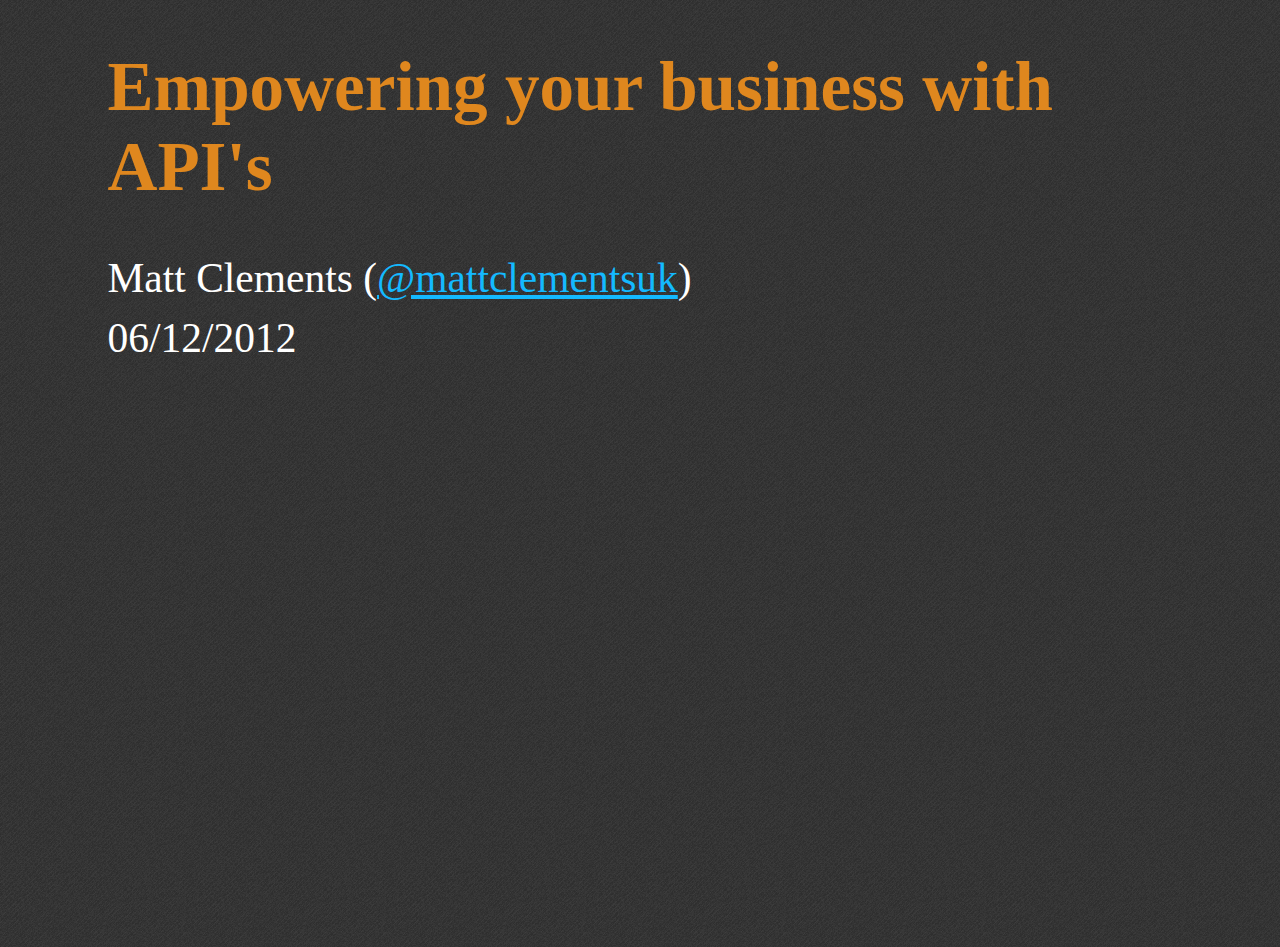
==== empowering_with_apis/index.html @ 9df85a3b "Initial Commit" ====
<!DOCTYPE html>
<html lang="en">
<head>
<meta charset="utf-8">
<title>Empowering your business with API's</title>
<link rel="stylesheet" href="css/slide.css" type="text/css" media="all">
<script src='asset/js/jquery.js'></script>
<script src='asset/js/slide.js'></script>
<script src='js/custom.js'></script>
</head>
<body>
<div class='wrapper'>

<div class='page top'><div>
    <h1>Empowering your business with API's</h1>
    <p class='author'>Matt Clements (<a href='http://twitter.com/mattclementsuk'>@mattclementsuk</a>)</p>
    <p class='date'>06/12/2012</p>
</div></div>

<div class="page plain"><div>
  <p class="center">このスライドに興味をもったらこちらもどうぞ！<br>（2012/11/24 追記）</p>
  <div class="center"><a href="http://www.amazon.co.jp/dp/4774153761"><img src="img/jsippo.png"><br>ノンプログラマのためのJavaScriptはじめの一歩</a></div>
</div></div>

<div class='page plain'><div>
    <h2>今日の内容</h2>
    <ul>
        <li>JavaScriptを勉強し始めくらいの人を対象にしたJavaScript入門講座的なもの</li>
        <li>文法とかは調べればわかるのでふれません</li>
        <li>一人で勉強してもわからなそうな概念などを重点的に説明します</li>
        <li>ライブコーディングするのでJavaScriptってこんな感じて作るんだなーというのがわかってもらえればと</li>
    </ul>
</div></div>

<div class='page plain'><div>
    <h2>アジェンダ</h2>
    <ul>
        <li>JavaScriptを勉強する前に</li>
        <li>JavaScriptの基礎知識</li>
        <li>ライブコーディング part1</li>
        <li>jQueryの基礎知識</li>
        <li>ライブコーディング part2</li>
    </ul>
</div></div>

<div class='page spread'><div>
    <h2>JavaScriptを<br>勉強する前に</h2>
</div></div>

<div class='page plain'><div>
    <h2>JavaScriptの必要性</h2>
    <ul>
        <li>サーバーサイドは同じことをするのに自分が好きな言語を選択できる</li>
        <li>クライアントサイドはJavaScript一択</li>
        <li>覚えてないとウェブアプリ書けない</li>
        <li>個人サービスとかでウェブサービスつくるときとかはほぼ必須</li>
    </ul>
</div></div>

<div class='page plain'><div>
    <h2>JavaScriptを覚えるメリット</h2>
    <ul>
        <li>ブラウザ上で動くアプリ（このスライドのツールとか）をちゃちゃっと書けるようになる</li>
        <li>マークアップに色々お役立ち（もはや最近はMEには必須な感じも）</li>
        <li>Bookmarkletとかブラウザのプラグインを書けるようになるので日常が便利になる</li>
        <li>最近はiPhoneアプリとかAndroidアプリもJavaScriptで書ける</li>
        <li>サーバーサイドJavaScriptも最近結構きてるので将来的にはJavaScriptだけ書ければOKという可能性も</li>
    </ul>
</div></div>

<div class='page plain'><div>
    <h2>JavaScriptは勉強しやすい</h2>
    <ul>
        <li>ブラウザとテキストエディタだけあればプログラムが動く</li>
        <li>コンパイルとかコマンドラインとか一切必要なし</li>
        <li>情報が豊富（だたしゴミ情報も多い）</li>
    </ul>
</div></div>

<div class='page plain'><div>
    <h2>勉強方法</h2>
    <ul>
        <li>コードを書く</li>
        <li>コードを読む</li>
        <li>本を読む</li>
    </ul>
    <p>とにかく書くべし。本は最初に読んでもあんまりわからないと思うのである程度わかってきてから読むのがいいと思う</p>
</div></div>

<div class='page plain'><div>
    <h2>オススメの勉強方法</h2>
    <ul>
        <li>JavaScriptは勉強したいけど特に書きたいもの思い浮かばない人は<strong>車輪の再発明</strong>がおすすめ</li>
        <li>既存のライブラリを自分で再実装してみる</li>
        <li>コードをみないで書いてみて後で答え合わせでコードを見る</li>
        <li>コードを書く、コードを読むを合わせて実施できる</li>
        <li>自分が普段使ってるライブラリ（例えばロールオーバーとか）を再発明すると、自分好みにカスタマイズできるようになるので無駄にならない</li>
    </ul>
</div></div>

<div class='page plain'><div>
    <h2>オススメの勉強方法2（ただの宣伝）</h2>
    <ul>
        <li>来月くらいからgihyo.jpとjsdo.itのコラボ連載が始まります</li>
        <li>マークアップエンジニアあたりを対象に書く予定</li>
        <li>こうご期待</li>
    </ul>
</div></div>

<div class='page plain'><div>
    <h2>調べ方</h2>
    <ul>
        <li>ググると古い情報が多い</li>
        <li>リファレンス的なものは<a href='https://developer.mozilla.org/ja/JavaScript'>Mozilla Developer Center(MDC)</a>がおすすめ</li></li>
        <li>ECMAの仕様的なものは<a href='http://www2u.biglobe.ne.jp/~oz-07ams/prog/ecma262r3/'>仕様書の和訳</a>を見るとよい</li>
    </ul>
</div></div>

<div class='page plain'><div>
    <h2>デバッグ方法</h2>
    <ul>
        <li>alert</li>
        <li>console.log</li>
        <li>Firebug的なものを使う</li>
        <li>最近はChromeのDeveloper Toolもかなりよい</li>
        <li>ひたすらブラウザをリロード</li>
    </ul>
</div></div>

<div class='page spread'><div>
    <h2>JavaScriptの<br>基礎知識</h2>
</div></div>

<div class='page plain'><div>
    <h2>これだけは抑えておきたい概念</h2>
    <ul>
        <li>DOM</li>
        <li>イベント</li>
        <li>スコープ</li>
    </ul>
</div></div>

<div class='page spread'><div>
    <h2>DOM</h2>
</div></div>

<div class='page plain'><div>
    <h2>DOMとは</h2>
    <ul>
        <li>Document Object Model</li>
        <li>HTMLやXMLを操作するためのAPI</li>
        <li>HTML文章自体を指してDOMということもあり、意味が広義なのでわかりづらい</li>
    </ul>
</div></div>

<div class='page plain'><div>
    <h2>DOMの例</h2>
    <pre><code>&lt;p id='foo'&gt;hoge&lt;/p&gt;
&lt;p id='bar'&gt;hoge&lt;/p&gt;</code></pre>
    <pre><code>document.getElementsByTagName('p');
//=> すべてのp要素を取得

document.getElementById('foo');
//=> idがfooの要素を取得</code></pre>
</div></div>

<div class='page plain'><div>
    <h2>DOMとscript</h2>
    <p>DOM構築前にはそのDOMは取得できない</p>
<pre><code>&lt;script&gt;
document.getElementById('foo'); // <em>NG</em>
&lt;/script&gt;
<em>&lt;p id='foo'&gt;foo&lt;/p&gt;</em></code></pre>
</div></div>

<div class='page plain'><div>
    <h2>DOMとscript</h2>
    <p>これだとOK</p>
<pre><code><em>&lt;p id='foo'&gt;foo&lt;/p&gt;</em>
&lt;script&gt;
document.getElementById('foo'); // <em>OK</em>
&lt;/script&gt;</code></pre>
</div></div>

<div class='page plain'><div>
    <h2>DOMContentLoaded</h2>
    <p>DOMが構築し終わったあとに発生するイベントを使う</p>
    <pre><code>document.addEventListener('<em>DOMContentLoaded</em>', function() { 
    // ここにメインの処理
}, false);</code></pre>
    <p>ただしIEでこのイベントがないのでwindowのonloadイベントを使うのが簡単（画像などの読み込みをまつので発火が遅いのが欠点）</p>
</div></div>

<div class='page plain'><div>
    <h2>windowとかdocumentとか何なの</h2>
    <ul>
        <li>windowはブラウザのwindowそのもの</li>
        <li>documentはHTML文書</li>
        <li>windowの中のdocumentなので window.document と書くのが正しい</li>
        <li>ただしwindowは省略可なので単にdocumentと書いてもいい</li>
        <li>URLなどの情報が入ったlocationや、履歴を管理するhistoryなどもすべてwindowに属する</li>
        <li>windowはJavaScriptの一番上の起点にあるオブジェクト</li>
    </ul>
</div></div>

<div class='page plain'><div>
    <h2>windowの図</h2>
    <p class='center'><img src='./img/window.png' alt='window'></p>
</div></div>

<div class='page plain'><div>
    <h2>windowの例</h2>
    <pre><code>window.alert('foo');</code></pre>
    <p>このウィンドウにアラートを出せという意味</p>
    <pre><code>alert('foo');</code></pre>
    <p>windowは省略してもOK</p>
</div></div>

<div class='page plain'><div>
    <h2>windowの例</h2>
    <pre><code>window.document.getElementById('foo');</code></pre>
    <p>ウィンドウのドキュメント（HTML）の中にあるfooというidの要素をとってこいということ</p>
</div></div>

<div class='page plain'><div>
    <h2>windowの例</h2>
    <p>jQueryも例外ではない。windowを省略しなければこうなる。</p>
    <pre><code>window.$('#foo')</code></pre>
</div></div>

<div class='page spread'><div>
    <h2>イベント</h2>
</div></div>

<div class='page plain'><div>
    <h2>イベントとは</h2>
    <ul>
        <li>何かが起きたときに何かする</li>
        <li>クリックされたらalertする</li>
        <li>JavaScriptとイベントはとても密接に関係している</li>
        <li>クリックやキー入力、ウィンドウのリサイズなど様々なイベントが定義されている</li>
    </ul>
</div></div>

<div class='page plain'><div>
    <h2>イベントの例</h2>
    <p id='btn1' class='btn'>#btn1</p>
    <pre><code>function click_handler() {
    alert('clicked!')
}
var btn1 = document.getElementById('btn1');
<em>btn1.addEventListener('click', click_handler, false);</em></code></pre>
    <script>
        (function() {
            function click_handler(e) {
                e.stopPropagation();
                alert('clicked!')
            }
            var btn1 = document.getElementById('btn1');
            btn1.addEventListener('click', click_handler, false);
        })();
    </script>
</div></div>

<div class='page plain'><div>
    <h2>イベントの例</h2>
    <p>無名関数という名前のない関数を使えるので以下のように書くことも可能</p>
    <pre><code>var btn1 = document.getElementById('btn1');
btn1.addEventListener('click', <em>function() {
    alert('clicked!');
}</em>, false);</code></pre>
</div></div>

<div class='page plain'><div>
    <h2>イベントの例</h2>
    <p>もしくはonclick属性に書いてもいい</p>
    <pre><code>&lt;p <em>onclick='alert("clicked!")'</em>&gt;#btn1&lt;/p&gt;</code></pre>
</div></div>

<div class='page spread'><div>
    <h2>スコープ</h2>
</div></div>

<div class='page plain'><div>
    <h2>スコープとは</h2>
    <ul>
        <li>変数の有効範囲のこと</li>
        <li><strong>JavaScriptではfunctionでスコープをつくる</strong></li>
        <li>変数宣言時にvarつけるとそのスコープのローカル変数になる</li>
        <li>varをつけないとどこでつくった変数だろうと問答無用でグローバル変数になる</li>
    </ul>
</div></div>

<div class='page plain'><div>
    <h2>スコープとは</h2>
    <p>functionでスコープをつくるので、varをつけて宣言した変数にはfunctionの外からアクセスできない</p>
    <pre><code>function foo() {
    <em>var</em> x = 'hoge';
}
console.log(x); //=&gt; <em>undefined</em></code></pre>
</div></div>

<div class='page plain'><div>
    <h2>スコープとは</h2>
    <p>varをつけないとグローバル変数になるのでfunctionの外からでもアクセスできる</p>
    <pre><code>function foo() {
    x = 'hoge';
}
console.log(x); //=&gt; <em>hoge</em></code></pre>
</div></div>

<div class='page plain'><div>
    <h2>スコープチェイン</h2>
    <p>functionの外側で宣言された変数にはfunctionの中から参照できる。</p>
    <pre><code><em>var x = 'hoge';</em>
function foo() {
    <em>console.log(x);</em>
}
foo(); //=&gt; hoge</code></pre>
    <p>現在のスコープを探して変数が存在しなければ外側のスコープに探しにいく。これを<strong>スコープチェイン</strong>といいます</p>
</div></div>

<div class='page plain'><div>
    <h2>スコープチェイン</h2>
    <p>スコープチェインでたどるとき、関数実行時の変数の値が参照される</p>
    <pre><code><em>var x = 'hoge';</em>
function foo() {
    <em>console.log(x);</em>
}
<em>x = 'fuga';</em>
foo(); //=> fuga</code></pre>
</div></div>

<div class='page plain'><div>
    <h2>スコープとは</h2>
    <pre><code>(function() {
    ...
})();</code></pre>
    <p>こんなコード見たことないですか？</p>
    <p>単にスコープを作りたいときに使う。</p>
</div></div>

<div class='page plain'><div>
    <h2>(function() {})() の意味</h2>
    <p>例えば以下のように書くと、変数fooはグローバル変数になり、他のコードに影響を及ぼしたりしてよろしくない</p>
    <pre><code>&lt;script&gt;
var foo = 'hoge';
// なんか処理
&lt;/script&gt;</code></pre>
</div></div>

<div class='page plain'><div>
    <h2>(function() {})() の意味</h2>
    <p>こう書けば変数fooはこの外では参照されないので安全</p>
    <pre><code><em>(function() {</em>
    var foo = 'hoge';
    // なんか処理
<em>})();</em>
// ここではfooにアクセスできない</code></pre>
</div></div>

<div class='page plain'><div>
    <h2>クロージャ</h2>
    <p>fooはどこからもアクセスできなくなるはずだが、clickのコールバック関数の中でのみ参照される。これを<strong>クロージャ</strong>といいます</p>
    <pre><code>(function() {
    var foo = 'bar';
    hoge.addEventListener('click', <em>function() {
        alert(foo); //=> bar
    }</em>, false);
})();</code></pre>
</div></div>

<div class='page plain'><div>
    <h2>ライブコーディング</h2>
    <p>ロールオーバーのJavaScriptをライブコーディングします</p>
    <p><a href='./demo/index1.html'>できたもの</a></p>
</div></div>

<div class='page spread'><div>
    <h2>jQuery入門</h2>
</div></div>

<div class='page plain'><div>
    <h2>jQueryのいいところ</h2>
    <ul>
        <li>直感的にJavaScriptを書ける</li>
        <li>CSSセレクタ互換の記述で要素を取得できる</li>
        <li>拡張しやすい</li>
        <li>クロスブラウザを（あまり）考えなくていい</li>
        <li>アニメーションやAjaxなど実装が面倒だけどよく使うものが簡単に使える</li>
    </ul>
</div></div>

<div class='page plain'><div>
    <h2>jQueryのいいところ</h2>
    <p>特定のclass名の要素をとってくるだけで、クロスブラウザ対応してちゃんと書こうとすると数十行になる（面倒なのでコード書きません）</p>
    <p>jQueryを使うとこう。超簡単。</p>
    <pre><code>$('.foo');</code></pre>
</div></div>

<div class='page plain'><div>
    <h2>$ってなんぞ</h2>
    <ul>
        <li><strong>$がjQuery</strong>です</li>
        <li>jQueryを読み込むと$とjQueryというものだけ使えるようになります</li>
        <li>$ = jQueryなのでどっちを使っても同じです</li>
        <li>普通は短いので$を使います</li>
</div></div>

<div class='page plain'><div>
    <h2>jQueryで大事なこと</h2>
    <p><strong>HTMLの要素をとってきて、それに対して何か操作をする</strong></p>
    <p>これが超基本でほとんどすべて</p>
<pre><code>var p = $('p'); // すべてのp要素をとってきて
p.remove();     // 全部削除する</code></pre>
</div></div>

<div class='page plain'><div>
    <h2>jQueryの簡単な例 1</h2>
    <p>要素を取得する</p>
    <pre><code>$('#foo'); // idがfooな要素
$('.foo'); // classがfooな要素
$('div');  // div要素全部
$('ul li:nth-child(3)'); // CSS3なセレクタだって使えちゃう
$(':checked'); // checked属性がついている要素（独自セレクタ）</code></pre>
</div></div>

<div class='page plain'><div>
    <h2>jQueryの簡単な例 2</h2>
    <p>取得したものに対して操作する</p>
    <pre><code>var foo = $('.foo');
foo.hide();               // fooを非表示にする
foo.show();               // fooを表示する
foo.css('color', '#F00'); // fooにcssを適用する
foo.html('&lt;p&gt;xxx&lt;/p&gt;');   // fooの中のHTMLを書き換える
foo.remove();             // fooを削除する</code></pre>
</div></div>

<div class='page plain'><div>
    <h2>jQueryの簡単な例 3</h2>
    <p>つなげて書いてもOK（メソッドチェーン）</p>
    <pre><code>$('.foo').css('color', '#F00').html('hoge').show();</code></pre>
</div></div>

<div class='page plain'><div>
    <h2>jQueryの簡単な例 4</h2>
    <p>jQueryでイベントを設定する。直感的でわかりやすい。</p>
<pre><code>$('.foo').<em>click</em>(function() {
    alert('hoge');
});</code></pre>
</div></div>

<div class='page plain'><div>
    <h2>jQueryの簡単な例 5</h2>
    <div id='animateBox'>click!</div>
    <pre><code>$('.foo').<em>animate</em>({
    left: '1000px', // <em>leftの値を1000pxに</em>
    opacity: 0      // <em>opacityの値を0に</em>
}, 2000);           // <em>2000msかけて変化させる</em>
</code></pre>
<script>
$('#animateBox').click(function(e) {
    e.stopPropagation();
    $(this).animate({ left: 1000, opacity: 0 }, 2000);
});
</script>
</div></div>

<div class='page plain'><div>
    <h2>jQueryの簡単な例 6</h2>
    <p>新しい要素を作ってHTMLに追加</p>
    <pre><code>var div = $('&lt;div&gt;').html('hoge');
$('.foo').<em>append</em>(div); </code></pre>
</div></div>

<div class='page plain'><div>
    <h2>jQueryの簡単な例 7</h2>
    <p>jQueryで簡単にHTTP Request</p>
    <pre><code>$.ajax({
    type: 'GET',
    url: '/api/user',
    success: function() { ... },
    error: function() { ... }
});</code></pre>
</div></div>

<div class='page plain'><div>
    <h2>DOMContentLoaded的なもの</h2>
    <p>DOMContentLoaded的なものを以下の書き方で書ける。もちろんIEでもOK</p>
    <pre><code>$(function() {
    // ここにメインの処理
});</code></pre>
</div></div>

<div class='page plain'><div>
    <h2>ライブコーディング part2</h2>
    <p>さっき書いたロールオーバーをjQueryに書きかえます</p>
    <p><a href='./demo/index2.html'>できたもの</a></p>
</div></div>

<div class='page plain'><div>
    <h2>まとめ</h2>
    <ul>
        <li>JavaScriptを覚えると色々ハッピーになるかも</li>
        <li>車輪の再発明すると勉強になると思います</li>
        <li>jQueryを使えば簡単にJavaScriptが書けるので敷居が低くなってます</li>
    </ul>
</div></div>

<div class='page spread'><div>
    <h2>終わり</h2>
</div></div>

</body>
</html>
---- empowering_with_apis/css/slide.css ----
/* write your style */

.wrapper {
    font-size: 90%;
}

.page .btn {
    background: #CCC;
    font-size: 1.5em;
    padding: 0 2em;
    margin: 0 0.5em;
    color: #333;
    border-radius: 0.5em;
    display: inline-block;
    text-align: center;
}

.page .center {
    text-align: center;
}

#animateBox {
    width: 100px;
    height: 100px;
    line-height: 100px;
    font-size: 90%;
    text-align: center;
    background: #C00;
    position: relative;
    left: 0;
}


body {
    font-size: 2.4em;
    color: #FFF;
    margin: 0;
    padding: 1px 1em;
    overflow: hidden;
    background: url(../img/debut_dark.png) repeat top left #333;
}

.wrapper {
    height: 100%;
}

.page a {
    color: #14b9ff;
}

.page em {
    font-style: normal;
    font-weight: bold;
}

.page strong {
    font-weight: normal;
    color: #f5394a;
}

.page p {
    padding: 0 1em;
    margin: 1em 0;
}

.page pre {
    font-size: 1.3em;
    line-height: 1.4;
    color: #000;
    margin: 1em;
    padding: 0.5em;
    border: 2px solid #999;
    background: #EFEFEF;
}

.page pre em {
    color: #d35400;
    font-weight: normal;
}

.page p code,
.page li code {
    border: 2px solid #999;
    background: #EFEFEF;
    color: #000;
    display: inline-block;
    padding: 0.2em;
    margin: 0 0.2em;
}

.page li {
    margin: 0.5em 0;
}

.page ul {
    list-style: none;
}

.page ul li {
    padding-left: 1.3em;
    background: url('../img/arrow.png') no-repeat 0 0.43em;
    background-size: 0.75em 0.75em;
}

.page ol {
    padding-left: 2.5em;
}

.top {
    padding: 0 2em;
}

.top h1 {
    font-size: 2em;
    color: #df871e;
}

.top p {
    margin: 0.3em 0;
    padding: 0;
    font-size: 1.2em;
}

.plain h2 {
    border-bottom: 2px solid #df871e;
    padding: 0.6em 0.3em 0.2em;
    margin: 0 0 0.3em 0;
}

.spread {
    font-size: 2.5em;
    display: table;
    height: 100%;
    width: 100%;
}

.spread > div {
    display: table-cell;
    text-align: center;
    vertical-align: middle;
}

.spread h2 {
    font-size: 1.3em;
}
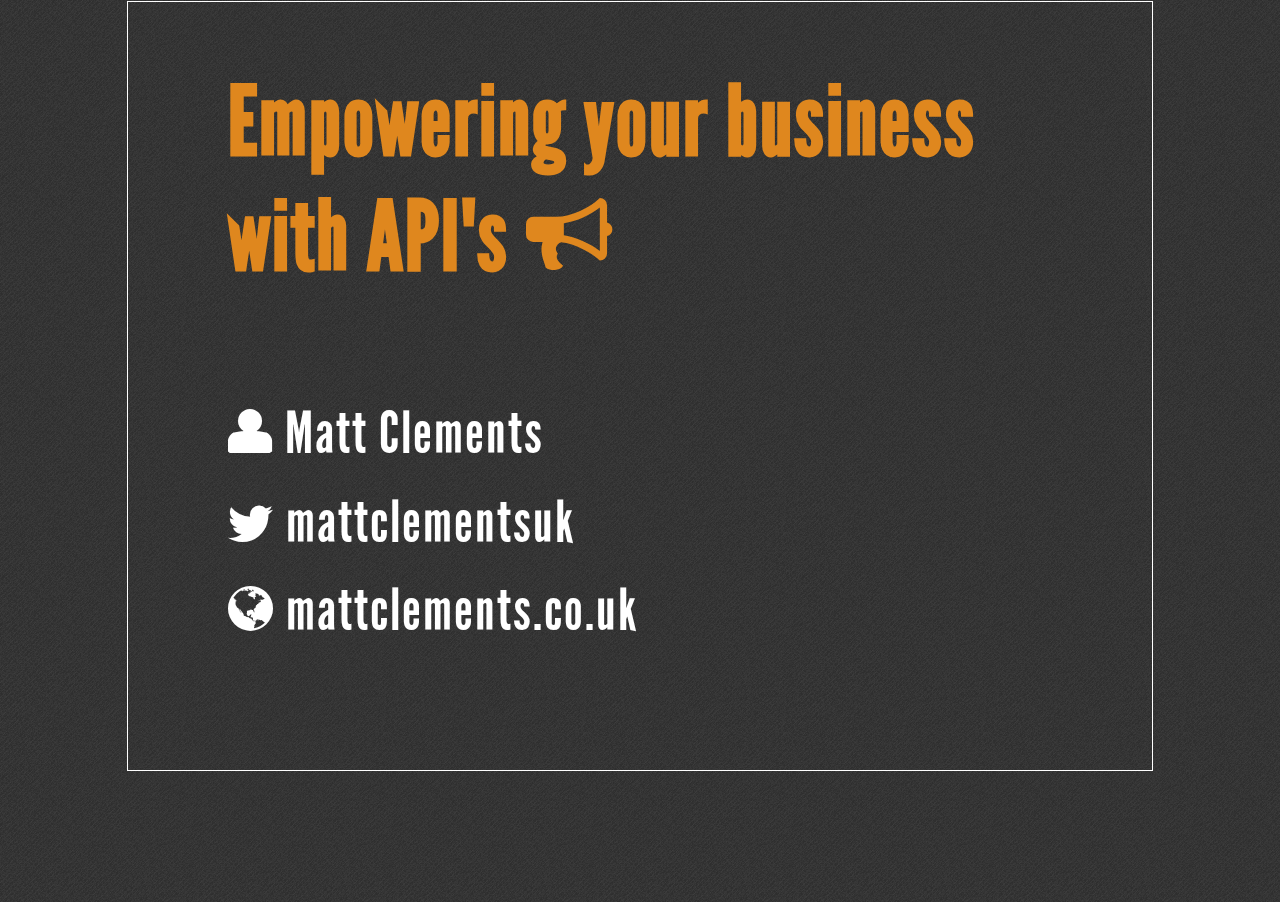
==== commit c172275e: "Changes" ====
--- a/empowering_with_apis/index.html
+++ b/empowering_with_apis/index.html
@@ -4,512 +4,93 @@
 <meta charset="utf-8">
 <title>Empowering your business with API's</title>
 <link rel="stylesheet" href="css/slide.css" type="text/css" media="all">
-<script src='asset/js/jquery.js'></script>
-<script src='asset/js/slide.js'></script>
+<script src='js/jquery.js'></script>
+<script src='js/slide.js'></script>
 <script src='js/custom.js'></script>
 </head>
 <body>
 <div class='wrapper'>
 
-<div class='page top'><div>
-    <h1>Empowering your business with API's</h1>
-    <p class='author'>Matt Clements (<a href='http://twitter.com/mattclementsuk'>@mattclementsuk</a>)</p>
-    <p class='date'>06/12/2012</p>
-</div></div>
+<div class='page top'>
+    <h1>Empowering your business with API's <i class="icon-bullhorn"></i></h1>
+    <p class='author'><i class="icon-user"></i> Matt Clements</p>
+	<p class='twitter'><a href='http://twitter.com/mattclementsuk'><i class="icon-twitter"></i> mattclementsuk</a></p>
+	<p class='webaddress'><a href="http://mattclements.co.uk/"><i class="icon-globe"></i> mattclements.co.uk</a></p>
+</div>
 
-<div class="page plain"><div>
-  <p class="center">このスライドに興味をもったらこちらもどうぞ！<br>（2012/11/24 追記）</p>
-  <div class="center"><a href="http://www.amazon.co.jp/dp/4774153761"><img src="img/jsippo.png"><br>ノンプログラマのためのJavaScriptはじめの一歩</a></div>
-</div></div>
+<div class='page plain'>
+    <h2>What is an API?</h2>
+    <ul>
+        <li>Application Programming Interface</li>
+        <li>Allow others access to use your data</li>
+    </ul>
+</div>
 
-<div class='page plain'><div>
-    <h2>今日の内容</h2>
-    <ul>
-        <li>JavaScriptを勉強し始めくらいの人を対象にしたJavaScript入門講座的なもの</li>
-        <li>文法とかは調べればわかるのでふれません</li>
-        <li>一人で勉強してもわからなそうな概念などを重点的に説明します</li>
-        <li>ライブコーディングするのでJavaScriptってこんな感じて作るんだなーというのがわかってもらえればと</li>
+<div class='page plain'>
+    <h2>Who uses/has an API?</h2>
+    <ul id="scrollinglist1">
+        <li>Twitter</li>
+        <li>Facebook</li>
+        <li>Flickr</li>
+        <li>Instragram</li>
+        <li>Google (x 1000) &amp; YouTube</li>
+		<li>EchoNest</li>
+		<li>Amazon &amp; Amazon Web Services</li>
+	</ul>
+	<ul id="scrollinglist2">
+		<li>Twillo</li>
+		<li>Met Office</li>
+		<li>Yahoo</li>
+		<li>Digg</li>
+		<li>Wikipedia</li>
+		<li>LinkedIn</li>
+		<li>PayPal</li>
+		<li>BBC</li>
+		<li>Spotify</li>
+		<li>Sound Cloud</li>
     </ul>
-</div></div>
+</div>
 
-<div class='page plain'><div>
-    <h2>アジェンダ</h2>
-    <ul>
-        <li>JavaScriptを勉強する前に</li>
-        <li>JavaScriptの基礎知識</li>
-        <li>ライブコーディング part1</li>
-        <li>jQueryの基礎知識</li>
-        <li>ライブコーディング part2</li>
-    </ul>
-</div></div>
+<div class='page plain'>
+    <h2>So, why would I use an API?</h2>
+    <i class="icon-question-sign large-icon"></i>
+	<!--
+    <li>API's can be among your most valuable asset
+		<ul>
+			<li>Provides an irreplaceable asset for others</li>
+			<li>Successful API's capture customers</li>
+		</ul>
+	</li>
+    <li>Increases Brand Awareness</li>
+	
+	http://socialmedia.biz/2011/02/22/4-reasons-why-your-brand-should-create-its-own-apis/
+	-->
+</div>
 
-<div class='page spread'><div>
-    <h2>JavaScriptを<br>勉強する前に</h2>
-</div></div>
+<div class='page plain'>
+    <h2>Increased Sales</h2>
+    <i class="icon-money large-icon"></i>
+</div>
 
-<div class='page plain'><div>
-    <h2>JavaScriptの必要性</h2>
-    <ul>
-        <li>サーバーサイドは同じことをするのに自分が好きな言語を選択できる</li>
-        <li>クライアントサイドはJavaScript一択</li>
-        <li>覚えてないとウェブアプリ書けない</li>
-        <li>個人サービスとかでウェブサービスつくるときとかはほぼ必須</li>
-    </ul>
-</div></div>
+<div class='page plain'>
+	<h2>Brand Awareness</h2>
+	<i class="icon-comments-alt large-icon"></i>
+</div>
 
-<div class='page plain'><div>
-    <h2>JavaScriptを覚えるメリット</h2>
-    <ul>
-        <li>ブラウザ上で動くアプリ（このスライドのツールとか）をちゃちゃっと書けるようになる</li>
-        <li>マークアップに色々お役立ち（もはや最近はMEには必須な感じも）</li>
-        <li>Bookmarkletとかブラウザのプラグインを書けるようになるので日常が便利になる</li>
-        <li>最近はiPhoneアプリとかAndroidアプリもJavaScriptで書ける</li>
-        <li>サーバーサイドJavaScriptも最近結構きてるので将来的にはJavaScriptだけ書ければOKという可能性も</li>
-    </ul>
-</div></div>
+<div class='page plain'>
+    <h2>Increased Innovation</h2>
+    <i class="icon-cogs large-icon"></i>
+</div>
 
-<div class='page plain'><div>
-    <h2>JavaScriptは勉強しやすい</h2>
-    <ul>
-        <li>ブラウザとテキストエディタだけあればプログラムが動く</li>
-        <li>コンパイルとかコマンドラインとか一切必要なし</li>
-        <li>情報が豊富（だたしゴミ情報も多い）</li>
-    </ul>
-</div></div>
+<div class='page plain'>
+    <h2>Partnerships</h2>
+    <i class="icon-briefcase large-icon"></i>
+</div>
 
-<div class='page plain'><div>
-    <h2>勉強方法</h2>
-    <ul>
-        <li>コードを書く</li>
-        <li>コードを読む</li>
-        <li>本を読む</li>
-    </ul>
-    <p>とにかく書くべし。本は最初に読んでもあんまりわからないと思うのである程度わかってきてから読むのがいいと思う</p>
-</div></div>
-
-<div class='page plain'><div>
-    <h2>オススメの勉強方法</h2>
-    <ul>
-        <li>JavaScriptは勉強したいけど特に書きたいもの思い浮かばない人は<strong>車輪の再発明</strong>がおすすめ</li>
-        <li>既存のライブラリを自分で再実装してみる</li>
-        <li>コードをみないで書いてみて後で答え合わせでコードを見る</li>
-        <li>コードを書く、コードを読むを合わせて実施できる</li>
-        <li>自分が普段使ってるライブラリ（例えばロールオーバーとか）を再発明すると、自分好みにカスタマイズできるようになるので無駄にならない</li>
-    </ul>
-</div></div>
-
-<div class='page plain'><div>
-    <h2>オススメの勉強方法2（ただの宣伝）</h2>
-    <ul>
-        <li>来月くらいからgihyo.jpとjsdo.itのコラボ連載が始まります</li>
-        <li>マークアップエンジニアあたりを対象に書く予定</li>
-        <li>こうご期待</li>
-    </ul>
-</div></div>
-
-<div class='page plain'><div>
-    <h2>調べ方</h2>
-    <ul>
-        <li>ググると古い情報が多い</li>
-        <li>リファレンス的なものは<a href='https://developer.mozilla.org/ja/JavaScript'>Mozilla Developer Center(MDC)</a>がおすすめ</li></li>
-        <li>ECMAの仕様的なものは<a href='http://www2u.biglobe.ne.jp/~oz-07ams/prog/ecma262r3/'>仕様書の和訳</a>を見るとよい</li>
-    </ul>
-</div></div>
-
-<div class='page plain'><div>
-    <h2>デバッグ方法</h2>
-    <ul>
-        <li>alert</li>
-        <li>console.log</li>
-        <li>Firebug的なものを使う</li>
-        <li>最近はChromeのDeveloper Toolもかなりよい</li>
-        <li>ひたすらブラウザをリロード</li>
-    </ul>
-</div></div>
-
-<div class='page spread'><div>
-    <h2>JavaScriptの<br>基礎知識</h2>
-</div></div>
-
-<div class='page plain'><div>
-    <h2>これだけは抑えておきたい概念</h2>
-    <ul>
-        <li>DOM</li>
-        <li>イベント</li>
-        <li>スコープ</li>
-    </ul>
-</div></div>
-
-<div class='page spread'><div>
-    <h2>DOM</h2>
-</div></div>
-
-<div class='page plain'><div>
-    <h2>DOMとは</h2>
-    <ul>
-        <li>Document Object Model</li>
-        <li>HTMLやXMLを操作するためのAPI</li>
-        <li>HTML文章自体を指してDOMということもあり、意味が広義なのでわかりづらい</li>
-    </ul>
-</div></div>
-
-<div class='page plain'><div>
-    <h2>DOMの例</h2>
-    <pre><code>&lt;p id='foo'&gt;hoge&lt;/p&gt;
-&lt;p id='bar'&gt;hoge&lt;/p&gt;</code></pre>
-    <pre><code>document.getElementsByTagName('p');
-//=> すべてのp要素を取得
-
-document.getElementById('foo');
-//=> idがfooの要素を取得</code></pre>
-</div></div>
-
-<div class='page plain'><div>
-    <h2>DOMとscript</h2>
-    <p>DOM構築前にはそのDOMは取得できない</p>
-<pre><code>&lt;script&gt;
-document.getElementById('foo'); // <em>NG</em>
-&lt;/script&gt;
-<em>&lt;p id='foo'&gt;foo&lt;/p&gt;</em></code></pre>
-</div></div>
-
-<div class='page plain'><div>
-    <h2>DOMとscript</h2>
-    <p>これだとOK</p>
-<pre><code><em>&lt;p id='foo'&gt;foo&lt;/p&gt;</em>
-&lt;script&gt;
-document.getElementById('foo'); // <em>OK</em>
-&lt;/script&gt;</code></pre>
-</div></div>
-
-<div class='page plain'><div>
-    <h2>DOMContentLoaded</h2>
-    <p>DOMが構築し終わったあとに発生するイベントを使う</p>
-    <pre><code>document.addEventListener('<em>DOMContentLoaded</em>', function() { 
-    // ここにメインの処理
-}, false);</code></pre>
-    <p>ただしIEでこのイベントがないのでwindowのonloadイベントを使うのが簡単（画像などの読み込みをまつので発火が遅いのが欠点）</p>
-</div></div>
-
-<div class='page plain'><div>
-    <h2>windowとかdocumentとか何なの</h2>
-    <ul>
-        <li>windowはブラウザのwindowそのもの</li>
-        <li>documentはHTML文書</li>
-        <li>windowの中のdocumentなので window.document と書くのが正しい</li>
-        <li>ただしwindowは省略可なので単にdocumentと書いてもいい</li>
-        <li>URLなどの情報が入ったlocationや、履歴を管理するhistoryなどもすべてwindowに属する</li>
-        <li>windowはJavaScriptの一番上の起点にあるオブジェクト</li>
-    </ul>
-</div></div>
-
-<div class='page plain'><div>
-    <h2>windowの図</h2>
-    <p class='center'><img src='./img/window.png' alt='window'></p>
-</div></div>
-
-<div class='page plain'><div>
-    <h2>windowの例</h2>
-    <pre><code>window.alert('foo');</code></pre>
-    <p>このウィンドウにアラートを出せという意味</p>
-    <pre><code>alert('foo');</code></pre>
-    <p>windowは省略してもOK</p>
-</div></div>
-
-<div class='page plain'><div>
-    <h2>windowの例</h2>
-    <pre><code>window.document.getElementById('foo');</code></pre>
-    <p>ウィンドウのドキュメント（HTML）の中にあるfooというidの要素をとってこいということ</p>
-</div></div>
-
-<div class='page plain'><div>
-    <h2>windowの例</h2>
-    <p>jQueryも例外ではない。windowを省略しなければこうなる。</p>
-    <pre><code>window.$('#foo')</code></pre>
-</div></div>
-
-<div class='page spread'><div>
-    <h2>イベント</h2>
-</div></div>
-
-<div class='page plain'><div>
-    <h2>イベントとは</h2>
-    <ul>
-        <li>何かが起きたときに何かする</li>
-        <li>クリックされたらalertする</li>
-        <li>JavaScriptとイベントはとても密接に関係している</li>
-        <li>クリックやキー入力、ウィンドウのリサイズなど様々なイベントが定義されている</li>
-    </ul>
-</div></div>
-
-<div class='page plain'><div>
-    <h2>イベントの例</h2>
-    <p id='btn1' class='btn'>#btn1</p>
-    <pre><code>function click_handler() {
-    alert('clicked!')
-}
-var btn1 = document.getElementById('btn1');
-<em>btn1.addEventListener('click', click_handler, false);</em></code></pre>
-    <script>
-        (function() {
-            function click_handler(e) {
-                e.stopPropagation();
-                alert('clicked!')
-            }
-            var btn1 = document.getElementById('btn1');
-            btn1.addEventListener('click', click_handler, false);
-        })();
-    </script>
-</div></div>
-
-<div class='page plain'><div>
-    <h2>イベントの例</h2>
-    <p>無名関数という名前のない関数を使えるので以下のように書くことも可能</p>
-    <pre><code>var btn1 = document.getElementById('btn1');
-btn1.addEventListener('click', <em>function() {
-    alert('clicked!');
-}</em>, false);</code></pre>
-</div></div>
-
-<div class='page plain'><div>
-    <h2>イベントの例</h2>
-    <p>もしくはonclick属性に書いてもいい</p>
-    <pre><code>&lt;p <em>onclick='alert("clicked!")'</em>&gt;#btn1&lt;/p&gt;</code></pre>
-</div></div>
-
-<div class='page spread'><div>
-    <h2>スコープ</h2>
-</div></div>
-
-<div class='page plain'><div>
-    <h2>スコープとは</h2>
-    <ul>
-        <li>変数の有効範囲のこと</li>
-        <li><strong>JavaScriptではfunctionでスコープをつくる</strong></li>
-        <li>変数宣言時にvarつけるとそのスコープのローカル変数になる</li>
-        <li>varをつけないとどこでつくった変数だろうと問答無用でグローバル変数になる</li>
-    </ul>
-</div></div>
-
-<div class='page plain'><div>
-    <h2>スコープとは</h2>
-    <p>functionでスコープをつくるので、varをつけて宣言した変数にはfunctionの外からアクセスできない</p>
-    <pre><code>function foo() {
-    <em>var</em> x = 'hoge';
-}
-console.log(x); //=&gt; <em>undefined</em></code></pre>
-</div></div>
-
-<div class='page plain'><div>
-    <h2>スコープとは</h2>
-    <p>varをつけないとグローバル変数になるのでfunctionの外からでもアクセスできる</p>
-    <pre><code>function foo() {
-    x = 'hoge';
-}
-console.log(x); //=&gt; <em>hoge</em></code></pre>
-</div></div>
-
-<div class='page plain'><div>
-    <h2>スコープチェイン</h2>
-    <p>functionの外側で宣言された変数にはfunctionの中から参照できる。</p>
-    <pre><code><em>var x = 'hoge';</em>
-function foo() {
-    <em>console.log(x);</em>
-}
-foo(); //=&gt; hoge</code></pre>
-    <p>現在のスコープを探して変数が存在しなければ外側のスコープに探しにいく。これを<strong>スコープチェイン</strong>といいます</p>
-</div></div>
-
-<div class='page plain'><div>
-    <h2>スコープチェイン</h2>
-    <p>スコープチェインでたどるとき、関数実行時の変数の値が参照される</p>
-    <pre><code><em>var x = 'hoge';</em>
-function foo() {
-    <em>console.log(x);</em>
-}
-<em>x = 'fuga';</em>
-foo(); //=> fuga</code></pre>
-</div></div>
-
-<div class='page plain'><div>
-    <h2>スコープとは</h2>
-    <pre><code>(function() {
-    ...
-})();</code></pre>
-    <p>こんなコード見たことないですか？</p>
-    <p>単にスコープを作りたいときに使う。</p>
-</div></div>
-
-<div class='page plain'><div>
-    <h2>(function() {})() の意味</h2>
-    <p>例えば以下のように書くと、変数fooはグローバル変数になり、他のコードに影響を及ぼしたりしてよろしくない</p>
-    <pre><code>&lt;script&gt;
-var foo = 'hoge';
-// なんか処理
-&lt;/script&gt;</code></pre>
-</div></div>
-
-<div class='page plain'><div>
-    <h2>(function() {})() の意味</h2>
-    <p>こう書けば変数fooはこの外では参照されないので安全</p>
-    <pre><code><em>(function() {</em>
-    var foo = 'hoge';
-    // なんか処理
-<em>})();</em>
-// ここではfooにアクセスできない</code></pre>
-</div></div>
-
-<div class='page plain'><div>
-    <h2>クロージャ</h2>
-    <p>fooはどこからもアクセスできなくなるはずだが、clickのコールバック関数の中でのみ参照される。これを<strong>クロージャ</strong>といいます</p>
-    <pre><code>(function() {
-    var foo = 'bar';
-    hoge.addEventListener('click', <em>function() {
-        alert(foo); //=> bar
-    }</em>, false);
-})();</code></pre>
-</div></div>
-
-<div class='page plain'><div>
-    <h2>ライブコーディング</h2>
-    <p>ロールオーバーのJavaScriptをライブコーディングします</p>
-    <p><a href='./demo/index1.html'>できたもの</a></p>
-</div></div>
-
-<div class='page spread'><div>
-    <h2>jQuery入門</h2>
-</div></div>
-
-<div class='page plain'><div>
-    <h2>jQueryのいいところ</h2>
-    <ul>
-        <li>直感的にJavaScriptを書ける</li>
-        <li>CSSセレクタ互換の記述で要素を取得できる</li>
-        <li>拡張しやすい</li>
-        <li>クロスブラウザを（あまり）考えなくていい</li>
-        <li>アニメーションやAjaxなど実装が面倒だけどよく使うものが簡単に使える</li>
-    </ul>
-</div></div>
-
-<div class='page plain'><div>
-    <h2>jQueryのいいところ</h2>
-    <p>特定のclass名の要素をとってくるだけで、クロスブラウザ対応してちゃんと書こうとすると数十行になる（面倒なのでコード書きません）</p>
-    <p>jQueryを使うとこう。超簡単。</p>
-    <pre><code>$('.foo');</code></pre>
-</div></div>
-
-<div class='page plain'><div>
-    <h2>$ってなんぞ</h2>
-    <ul>
-        <li><strong>$がjQuery</strong>です</li>
-        <li>jQueryを読み込むと$とjQueryというものだけ使えるようになります</li>
-        <li>$ = jQueryなのでどっちを使っても同じです</li>
-        <li>普通は短いので$を使います</li>
-</div></div>
-
-<div class='page plain'><div>
-    <h2>jQueryで大事なこと</h2>
-    <p><strong>HTMLの要素をとってきて、それに対して何か操作をする</strong></p>
-    <p>これが超基本でほとんどすべて</p>
-<pre><code>var p = $('p'); // すべてのp要素をとってきて
-p.remove();     // 全部削除する</code></pre>
-</div></div>
-
-<div class='page plain'><div>
-    <h2>jQueryの簡単な例 1</h2>
-    <p>要素を取得する</p>
-    <pre><code>$('#foo'); // idがfooな要素
-$('.foo'); // classがfooな要素
-$('div');  // div要素全部
-$('ul li:nth-child(3)'); // CSS3なセレクタだって使えちゃう
-$(':checked'); // checked属性がついている要素（独自セレクタ）</code></pre>
-</div></div>
-
-<div class='page plain'><div>
-    <h2>jQueryの簡単な例 2</h2>
-    <p>取得したものに対して操作する</p>
-    <pre><code>var foo = $('.foo');
-foo.hide();               // fooを非表示にする
-foo.show();               // fooを表示する
-foo.css('color', '#F00'); // fooにcssを適用する
-foo.html('&lt;p&gt;xxx&lt;/p&gt;');   // fooの中のHTMLを書き換える
-foo.remove();             // fooを削除する</code></pre>
-</div></div>
-
-<div class='page plain'><div>
-    <h2>jQueryの簡単な例 3</h2>
-    <p>つなげて書いてもOK（メソッドチェーン）</p>
-    <pre><code>$('.foo').css('color', '#F00').html('hoge').show();</code></pre>
-</div></div>
-
-<div class='page plain'><div>
-    <h2>jQueryの簡単な例 4</h2>
-    <p>jQueryでイベントを設定する。直感的でわかりやすい。</p>
-<pre><code>$('.foo').<em>click</em>(function() {
-    alert('hoge');
-});</code></pre>
-</div></div>
-
-<div class='page plain'><div>
-    <h2>jQueryの簡単な例 5</h2>
-    <div id='animateBox'>click!</div>
-    <pre><code>$('.foo').<em>animate</em>({
-    left: '1000px', // <em>leftの値を1000pxに</em>
-    opacity: 0      // <em>opacityの値を0に</em>
-}, 2000);           // <em>2000msかけて変化させる</em>
-</code></pre>
-<script>
-$('#animateBox').click(function(e) {
-    e.stopPropagation();
-    $(this).animate({ left: 1000, opacity: 0 }, 2000);
-});
-</script>
-</div></div>
-
-<div class='page plain'><div>
-    <h2>jQueryの簡単な例 6</h2>
-    <p>新しい要素を作ってHTMLに追加</p>
-    <pre><code>var div = $('&lt;div&gt;').html('hoge');
-$('.foo').<em>append</em>(div); </code></pre>
-</div></div>
-
-<div class='page plain'><div>
-    <h2>jQueryの簡単な例 7</h2>
-    <p>jQueryで簡単にHTTP Request</p>
-    <pre><code>$.ajax({
-    type: 'GET',
-    url: '/api/user',
-    success: function() { ... },
-    error: function() { ... }
-});</code></pre>
-</div></div>
-
-<div class='page plain'><div>
-    <h2>DOMContentLoaded的なもの</h2>
-    <p>DOMContentLoaded的なものを以下の書き方で書ける。もちろんIEでもOK</p>
-    <pre><code>$(function() {
-    // ここにメインの処理
-});</code></pre>
-</div></div>
-
-<div class='page plain'><div>
-    <h2>ライブコーディング part2</h2>
-    <p>さっき書いたロールオーバーをjQueryに書きかえます</p>
-    <p><a href='./demo/index2.html'>できたもの</a></p>
-</div></div>
-
-<div class='page plain'><div>
-    <h2>まとめ</h2>
-    <ul>
-        <li>JavaScriptを覚えると色々ハッピーになるかも</li>
-        <li>車輪の再発明すると勉強になると思います</li>
-        <li>jQueryを使えば簡単にJavaScriptが書けるので敷居が低くなってます</li>
-    </ul>
-</div></div>
-
-<div class='page spread'><div>
-    <h2>終わり</h2>
-</div></div>
+<div class='page plain'>
+    <h2>Customer Satisfaction</h2>
+    <i class="icon-thumbs-up large-icon"></i>
+</div>
 
 </body>
 </html>
--- a/empowering_with_apis/css/slide.css
+++ b/empowering_with_apis/css/slide.css
@@ -1,7 +1,137 @@
-/* write your style */
+/* Fonts */
+/* Regular */
+@font-face {
+    font-family: 'League Gothic';
+    src: url('../fonts/leaguegothic-italic-webfont.eot');
+    src: url('../fonts/leaguegothic-italic-webfont.eot?#iefix') format('embedded-opentype'),
+         url('../fonts/leaguegothic-italic-webfont.woff') format('woff'),
+         url('../fonts/leaguegothic-italic-webfont.ttf') format('truetype'),
+         url('../fonts/leaguegothic-italic-webfont.svg#league_gothic_italicregular') format('svg');
+    font-weight: normal;
+    font-style: italic;
+
+}
+
+/* Italic */
+@font-face {
+    font-family: 'League Gothic';
+    src: url('../fonts/leaguegothic-regular-webfont.eot');
+    src: url('../fonts/leaguegothic-regular-webfont.eot?#iefix') format('embedded-opentype'),
+         url('../fonts/leaguegothic-regular-webfont.woff') format('woff'),
+         url('../fonts/leaguegothic-regular-webfont.ttf') format('truetype'),
+         url('../fonts/leaguegothic-regular-webfont.svg#league_gothicregular') format('svg');
+    font-weight: normal;
+    font-style: normal;
+
+}
+
+/* Condensed */
+@font-face {
+    font-family: 'League Gothic Condensed';
+    src: url('../fonts/leaguegothic-condensed-regular-webfont.eot');
+    src: url('../fonts/leaguegothic-condensed-regular-webfont.eot?#iefix') format('embedded-opentype'),
+         url('../fonts/leaguegothic-condensed-regular-webfont.woff') format('woff'),
+         url('../fonts/leaguegothic-condensed-regular-webfont.ttf') format('truetype'),
+         url('../fonts/leaguegothic-condensed-regular-webfont.svg#league_gothic_condensed-Rg') format('svg');
+    font-weight: normal;
+    font-style: normal;
+
+}
+
+/* Condensed Italic */
+@font-face {
+    font-family: 'League Gothic Condensed';
+    src: url('../fonts/leaguegothic-condensed-italic-webfont.eot');
+    src: url('../fonts/leaguegothic-condensed-italic-webfont.eot?#iefix') format('embedded-opentype'),
+         url('../fonts/leaguegothic-condensed-italic-webfont.woff') format('woff'),
+         url('../fonts/leaguegothic-condensed-italic-webfont.ttf') format('truetype'),
+         url('../fonts/leaguegothic-condensed-italic-webfont.svg#league_gothic_condensed_itaRg') format('svg');
+    font-weight: normal;
+    font-style: italic;
+}
+
+
+body {
+    font-size: 3em;
+    color: #FFF;
+    margin: 0;
+    padding: 1px 1em;
+    overflow: hidden;
+    background: url(../img/debut_dark.png) repeat top left #333;
+	font-family: 'League Gothic';
+	letter-spacing: 2px;
+}
+
+.page {
+	margin-left: auto;
+	margin-right: auto;
+	width: 824px !important;
+	height: 768px !important;
+	border: 1px #FFF solid;
+	overflow: hidden;
+	padding: 0 100px;
+}
 
 .wrapper {
-    font-size: 90%;
+    height: 100%;
+}
+
+.page a {
+    color: #FFF;
+	text-decoration: none;
+}
+
+.page em {
+    font-style: normal;
+    font-weight: bold;
+}
+
+.page strong {
+    font-weight: normal;
+    color: #f5394a;
+}
+
+.page p {
+    padding: 0 1em;
+    margin: 1em 0;
+}
+
+.page pre {
+    font-size: 1.3em;
+    line-height: 1.4;
+    color: #000;
+    margin: 1em;
+    padding: 0.5em;
+    border: 2px solid #999;
+    background: #EFEFEF;
+}
+
+.page pre em {
+    color: #d35400;
+    font-weight: normal;
+}
+
+.page p code,
+.page li code {
+    border: 2px solid #999;
+    background: #EFEFEF;
+    color: #000;
+    display: inline-block;
+    padding: 0.2em;
+    margin: 0 0.2em;
+}
+
+.page li {
+    margin: 0.5em 0;
+}
+
+.page ul {
+    list-style: square;
+	padding-left: 1.3em;
+}
+
+.page ol {
+    padding-left: 2.5em;
 }
 
 .page .btn {
@@ -19,100 +149,14 @@
     text-align: center;
 }
 
-#animateBox {
-    width: 100px;
-    height: 100px;
-    line-height: 100px;
-    font-size: 90%;
-    text-align: center;
-    background: #C00;
-    position: relative;
-    left: 0;
-}
-
-
-body {
-    font-size: 2.4em;
-    color: #FFF;
-    margin: 0;
-    padding: 1px 1em;
-    overflow: hidden;
-    background: url(../img/debut_dark.png) repeat top left #333;
-}
-
-.wrapper {
-    height: 100%;
-}
-
-.page a {
-    color: #14b9ff;
-}
-
-.page em {
-    font-style: normal;
-    font-weight: bold;
-}
-
-.page strong {
-    font-weight: normal;
-    color: #f5394a;
-}
-
-.page p {
-    padding: 0 1em;
-    margin: 1em 0;
-}
-
-.page pre {
-    font-size: 1.3em;
-    line-height: 1.4;
-    color: #000;
-    margin: 1em;
-    padding: 0.5em;
-    border: 2px solid #999;
-    background: #EFEFEF;
-}
-
-.page pre em {
-    color: #d35400;
-    font-weight: normal;
-}
-
-.page p code,
-.page li code {
-    border: 2px solid #999;
-    background: #EFEFEF;
-    color: #000;
-    display: inline-block;
-    padding: 0.2em;
-    margin: 0 0.2em;
-}
-
-.page li {
-    margin: 0.5em 0;
-}
-
-.page ul {
-    list-style: none;
-}
-
-.page ul li {
-    padding-left: 1.3em;
-    background: url('../img/arrow.png') no-repeat 0 0.43em;
-    background-size: 0.75em 0.75em;
-}
-
-.page ol {
-    padding-left: 2.5em;
-}
-
-.top {
-    padding: 0 2em;
-}
-
+
+/*
+First Page Styles
+*/
 .top h1 {
     font-size: 2em;
     color: #df871e;
+	margin-bottom: 100px;
 }
 
 .top p {
@@ -123,6 +167,7 @@
 
 .plain h2 {
     border-bottom: 2px solid #df871e;
+	color: #df871e;
     padding: 0.6em 0.3em 0.2em;
     margin: 0 0 0.3em 0;
 }
@@ -143,3 +188,866 @@
 .spread h2 {
     font-size: 1.3em;
 }
+
+
+.large-icon {
+	font-size: 8em;
+	display: block;
+	text-align: center;
+	margin-top: 50px;
+	color: #fff;
+}
+
+/*  Font Awesome
+    the iconic font designed for use with Twitter Bootstrap
+    -------------------------------------------------------
+    The full suite of pictographic icons, examples, and documentation
+    can be found at: http://fortawesome.github.com/Font-Awesome/
+
+    License
+    -------------------------------------------------------
+    The Font Awesome webfont, CSS, and LESS files are licensed under CC BY 3.0:
+    http://creativecommons.org/licenses/by/3.0/ A mention of
+    'Font Awesome - http://fortawesome.github.com/Font-Awesome' in human-readable
+    source code is considered acceptable attribution (most common on the web).
+    If human readable source code is not available to the end user, a mention in
+    an 'About' or 'Credits' screen is considered acceptable (most common in desktop
+    or mobile software).
+
+    Contact
+    -------------------------------------------------------
+    Email: dave@davegandy.com
+    Twitter: http://twitter.com/fortaweso_me
+    Work: Lead Product Designer @ http://kyruus.com
+
+    */
+@font-face {
+  font-family: 'FontAwesome';
+  src: url('../fonts/fontawesome-webfont.eot');
+  src: url('../fonts/fontawesome-webfont.eot?#iefix') format('embedded-opentype'), url('../fonts/fontawesome-webfont.woff') format('woff'), url('../fonts/fontawesome-webfont.ttf') format('truetype'), url('../fonts/fontawesome-webfont.svg#FontAwesome') format('svg');
+  font-weight: normal;
+  font-style: normal;
+}
+/*  Font Awesome styles
+    ------------------------------------------------------- */
+[class^="icon-"]:before,
+[class*=" icon-"]:before {
+  font-family: FontAwesome;
+  font-weight: normal;
+  font-style: normal;
+  display: inline-block;
+  text-decoration: inherit;
+}
+a [class^="icon-"],
+a [class*=" icon-"] {
+  display: inline-block;
+  text-decoration: inherit;
+}
+/* makes the font 33% larger relative to the icon container */
+.icon-large:before {
+  vertical-align: middle;
+  font-size: 1.3333333333333333em;
+}
+.btn [class^="icon-"],
+.nav-tabs [class^="icon-"],
+.btn [class*=" icon-"],
+.nav-tabs [class*=" icon-"] {
+  /* keeps button heights with and without icons the same */
+
+  line-height: .9em;
+}
+li [class^="icon-"],
+li [class*=" icon-"] {
+  display: inline-block;
+  width: 1.25em;
+  text-align: center;
+}
+li .icon-large:before,
+li .icon-large:before {
+  /* 1.5 increased font size for icon-large * 1.25 width */
+
+  width: 1.875em;
+}
+ul.icons {
+  list-style-type: none;
+  margin-left: 2em;
+  text-indent: -0.8em;
+}
+ul.icons li [class^="icon-"],
+ul.icons li [class*=" icon-"] {
+  width: .8em;
+}
+ul.icons li .icon-large:before,
+ul.icons li .icon-large:before {
+  /* 1.5 increased font size for icon-large * 1.25 width */
+
+  vertical-align: initial;
+}
+/*  Font Awesome uses the Unicode Private Use Area (PUA) to ensure screen
+    readers do not read off random characters that represent icons */
+.icon-glass:before {
+  content: "\f000";
+}
+.icon-music:before {
+  content: "\f001";
+}
+.icon-search:before {
+  content: "\f002";
+}
+.icon-envelope:before {
+  content: "\f003";
+}
+.icon-heart:before {
+  content: "\f004";
+}
+.icon-star:before {
+  content: "\f005";
+}
+.icon-star-empty:before {
+  content: "\f006";
+}
+.icon-user:before {
+  content: "\f007";
+}
+.icon-film:before {
+  content: "\f008";
+}
+.icon-th-large:before {
+  content: "\f009";
+}
+.icon-th:before {
+  content: "\f00a";
+}
+.icon-th-list:before {
+  content: "\f00b";
+}
+.icon-ok:before {
+  content: "\f00c";
+}
+.icon-remove:before {
+  content: "\f00d";
+}
+.icon-zoom-in:before {
+  content: "\f00e";
+}
+.icon-zoom-out:before {
+  content: "\f010";
+}
+.icon-off:before {
+  content: "\f011";
+}
+.icon-signal:before {
+  content: "\f012";
+}
+.icon-cog:before {
+  content: "\f013";
+}
+.icon-trash:before {
+  content: "\f014";
+}
+.icon-home:before {
+  content: "\f015";
+}
+.icon-file:before {
+  content: "\f016";
+}
+.icon-time:before {
+  content: "\f017";
+}
+.icon-road:before {
+  content: "\f018";
+}
+.icon-download-alt:before {
+  content: "\f019";
+}
+.icon-download:before {
+  content: "\f01a";
+}
+.icon-upload:before {
+  content: "\f01b";
+}
+.icon-inbox:before {
+  content: "\f01c";
+}
+.icon-play-circle:before {
+  content: "\f01d";
+}
+.icon-repeat:before {
+  content: "\f01e";
+}
+/* \f020 is not a valid unicode character. all shifted one down */
+.icon-refresh:before {
+  content: "\f021";
+}
+.icon-list-alt:before {
+  content: "\f022";
+}
+.icon-lock:before {
+  content: "\f023";
+}
+.icon-flag:before {
+  content: "\f024";
+}
+.icon-headphones:before {
+  content: "\f025";
+}
+.icon-volume-off:before {
+  content: "\f026";
+}
+.icon-volume-down:before {
+  content: "\f027";
+}
+.icon-volume-up:before {
+  content: "\f028";
+}
+.icon-qrcode:before {
+  content: "\f029";
+}
+.icon-barcode:before {
+  content: "\f02a";
+}
+.icon-tag:before {
+  content: "\f02b";
+}
+.icon-tags:before {
+  content: "\f02c";
+}
+.icon-book:before {
+  content: "\f02d";
+}
+.icon-bookmark:before {
+  content: "\f02e";
+}
+.icon-print:before {
+  content: "\f02f";
+}
+.icon-camera:before {
+  content: "\f030";
+}
+.icon-font:before {
+  content: "\f031";
+}
+.icon-bold:before {
+  content: "\f032";
+}
+.icon-italic:before {
+  content: "\f033";
+}
+.icon-text-height:before {
+  content: "\f034";
+}
+.icon-text-width:before {
+  content: "\f035";
+}
+.icon-align-left:before {
+  content: "\f036";
+}
+.icon-align-center:before {
+  content: "\f037";
+}
+.icon-align-right:before {
+  content: "\f038";
+}
+.icon-align-justify:before {
+  content: "\f039";
+}
+.icon-list:before {
+  content: "\f03a";
+}
+.icon-indent-left:before {
+  content: "\f03b";
+}
+.icon-indent-right:before {
+  content: "\f03c";
+}
+.icon-facetime-video:before {
+  content: "\f03d";
+}
+.icon-picture:before {
+  content: "\f03e";
+}
+.icon-pencil:before {
+  content: "\f040";
+}
+.icon-map-marker:before {
+  content: "\f041";
+}
+.icon-adjust:before {
+  content: "\f042";
+}
+.icon-tint:before {
+  content: "\f043";
+}
+.icon-edit:before {
+  content: "\f044";
+}
+.icon-share:before {
+  content: "\f045";
+}
+.icon-check:before {
+  content: "\f046";
+}
+.icon-move:before {
+  content: "\f047";
+}
+.icon-step-backward:before {
+  content: "\f048";
+}
+.icon-fast-backward:before {
+  content: "\f049";
+}
+.icon-backward:before {
+  content: "\f04a";
+}
+.icon-play:before {
+  content: "\f04b";
+}
+.icon-pause:before {
+  content: "\f04c";
+}
+.icon-stop:before {
+  content: "\f04d";
+}
+.icon-forward:before {
+  content: "\f04e";
+}
+.icon-fast-forward:before {
+  content: "\f050";
+}
+.icon-step-forward:before {
+  content: "\f051";
+}
+.icon-eject:before {
+  content: "\f052";
+}
+.icon-chevron-left:before {
+  content: "\f053";
+}
+.icon-chevron-right:before {
+  content: "\f054";
+}
+.icon-plus-sign:before {
+  content: "\f055";
+}
+.icon-minus-sign:before {
+  content: "\f056";
+}
+.icon-remove-sign:before {
+  content: "\f057";
+}
+.icon-ok-sign:before {
+  content: "\f058";
+}
+.icon-question-sign:before {
+  content: "\f059";
+}
+.icon-info-sign:before {
+  content: "\f05a";
+}
+.icon-screenshot:before {
+  content: "\f05b";
+}
+.icon-remove-circle:before {
+  content: "\f05c";
+}
+.icon-ok-circle:before {
+  content: "\f05d";
+}
+.icon-ban-circle:before {
+  content: "\f05e";
+}
+.icon-arrow-left:before {
+  content: "\f060";
+}
+.icon-arrow-right:before {
+  content: "\f061";
+}
+.icon-arrow-up:before {
+  content: "\f062";
+}
+.icon-arrow-down:before {
+  content: "\f063";
+}
+.icon-share-alt:before {
+  content: "\f064";
+}
+.icon-resize-full:before {
+  content: "\f065";
+}
+.icon-resize-small:before {
+  content: "\f066";
+}
+.icon-plus:before {
+  content: "\f067";
+}
+.icon-minus:before {
+  content: "\f068";
+}
+.icon-asterisk:before {
+  content: "\f069";
+}
+.icon-exclamation-sign:before {
+  content: "\f06a";
+}
+.icon-gift:before {
+  content: "\f06b";
+}
+.icon-leaf:before {
+  content: "\f06c";
+}
+.icon-fire:before {
+  content: "\f06d";
+}
+.icon-eye-open:before {
+  content: "\f06e";
+}
+.icon-eye-close:before {
+  content: "\f070";
+}
+.icon-warning-sign:before {
+  content: "\f071";
+}
+.icon-plane:before {
+  content: "\f072";
+}
+.icon-calendar:before {
+  content: "\f073";
+}
+.icon-random:before {
+  content: "\f074";
+}
+.icon-comment:before {
+  content: "\f075";
+}
+.icon-magnet:before {
+  content: "\f076";
+}
+.icon-chevron-up:before {
+  content: "\f077";
+}
+.icon-chevron-down:before {
+  content: "\f078";
+}
+.icon-retweet:before {
+  content: "\f079";
+}
+.icon-shopping-cart:before {
+  content: "\f07a";
+}
+.icon-folder-close:before {
+  content: "\f07b";
+}
+.icon-folder-open:before {
+  content: "\f07c";
+}
+.icon-resize-vertical:before {
+  content: "\f07d";
+}
+.icon-resize-horizontal:before {
+  content: "\f07e";
+}
+.icon-bar-chart:before {
+  content: "\f080";
+}
+.icon-twitter-sign:before {
+  content: "\f081";
+}
+.icon-facebook-sign:before {
+  content: "\f082";
+}
+.icon-camera-retro:before {
+  content: "\f083";
+}
+.icon-key:before {
+  content: "\f084";
+}
+.icon-cogs:before {
+  content: "\f085";
+}
+.icon-comments:before {
+  content: "\f086";
+}
+.icon-thumbs-up:before {
+  content: "\f087";
+}
+.icon-thumbs-down:before {
+  content: "\f088";
+}
+.icon-star-half:before {
+  content: "\f089";
+}
+.icon-heart-empty:before {
+  content: "\f08a";
+}
+.icon-signout:before {
+  content: "\f08b";
+}
+.icon-linkedin-sign:before {
+  content: "\f08c";
+}
+.icon-pushpin:before {
+  content: "\f08d";
+}
+.icon-external-link:before {
+  content: "\f08e";
+}
+.icon-signin:before {
+  content: "\f090";
+}
+.icon-trophy:before {
+  content: "\f091";
+}
+.icon-github-sign:before {
+  content: "\f092";
+}
+.icon-upload-alt:before {
+  content: "\f093";
+}
+.icon-lemon:before {
+  content: "\f094";
+}
+.icon-phone:before {
+  content: "\f095";
+}
+.icon-check-empty:before {
+  content: "\f096";
+}
+.icon-bookmark-empty:before {
+  content: "\f097";
+}
+.icon-phone-sign:before {
+  content: "\f098";
+}
+.icon-twitter:before {
+  content: "\f099";
+}
+.icon-facebook:before {
+  content: "\f09a";
+}
+.icon-github:before {
+  content: "\f09b";
+}
+.icon-unlock:before {
+  content: "\f09c";
+}
+.icon-credit-card:before {
+  content: "\f09d";
+}
+.icon-rss:before {
+  content: "\f09e";
+}
+.icon-hdd:before {
+  content: "\f0a0";
+}
+.icon-bullhorn:before {
+  content: "\f0a1";
+}
+.icon-bell:before {
+  content: "\f0a2";
+}
+.icon-certificate:before {
+  content: "\f0a3";
+}
+.icon-hand-right:before {
+  content: "\f0a4";
+}
+.icon-hand-left:before {
+  content: "\f0a5";
+}
+.icon-hand-up:before {
+  content: "\f0a6";
+}
+.icon-hand-down:before {
+  content: "\f0a7";
+}
+.icon-circle-arrow-left:before {
+  content: "\f0a8";
+}
+.icon-circle-arrow-right:before {
+  content: "\f0a9";
+}
+.icon-circle-arrow-up:before {
+  content: "\f0aa";
+}
+.icon-circle-arrow-down:before {
+  content: "\f0ab";
+}
+.icon-globe:before {
+  content: "\f0ac";
+}
+.icon-wrench:before {
+  content: "\f0ad";
+}
+.icon-tasks:before {
+  content: "\f0ae";
+}
+.icon-filter:before {
+  content: "\f0b0";
+}
+.icon-briefcase:before {
+  content: "\f0b1";
+}
+.icon-fullscreen:before {
+  content: "\f0b2";
+}
+.icon-group:before {
+  content: "\f0c0";
+}
+.icon-link:before {
+  content: "\f0c1";
+}
+.icon-cloud:before {
+  content: "\f0c2";
+}
+.icon-beaker:before {
+  content: "\f0c3";
+}
+.icon-cut:before {
+  content: "\f0c4";
+}
+.icon-copy:before {
+  content: "\f0c5";
+}
+.icon-paper-clip:before {
+  content: "\f0c6";
+}
+.icon-save:before {
+  content: "\f0c7";
+}
+.icon-sign-blank:before {
+  content: "\f0c8";
+}
+.icon-reorder:before {
+  content: "\f0c9";
+}
+.icon-list-ul:before {
+  content: "\f0ca";
+}
+.icon-list-ol:before {
+  content: "\f0cb";
+}
+.icon-strikethrough:before {
+  content: "\f0cc";
+}
+.icon-underline:before {
+  content: "\f0cd";
+}
+.icon-table:before {
+  content: "\f0ce";
+}
+.icon-table:before {
+  content: "\f0ce";
+}
+.icon-magic:before {
+  content: "\f0d0";
+}
+.icon-truck:before {
+  content: "\f0d1";
+}
+.icon-pinterest:before {
+  content: "\f0d2";
+}
+.icon-pinterest-sign:before {
+  content: "\f0d3";
+}
+.icon-google-plus-sign:before {
+  content: "\f0d4";
+}
+.icon-google-plus:before {
+  content: "\f0d5";
+}
+.icon-money:before {
+  content: "\f0d6";
+}
+.icon-caret-down:before {
+  content: "\f0d7";
+}
+.icon-caret-up:before {
+  content: "\f0d8";
+}
+.icon-caret-left:before {
+  content: "\f0d9";
+}
+.icon-caret-right:before {
+  content: "\f0da";
+}
+.icon-columns:before {
+  content: "\f0db";
+}
+.icon-sort:before {
+  content: "\f0dc";
+}
+.icon-sort-down:before {
+  content: "\f0dd";
+}
+.icon-sort-up:before {
+  content: "\f0de";
+}
+.icon-envelope-alt:before {
+  content: "\f0e0";
+}
+.icon-linkedin:before {
+  content: "\f0e1";
+}
+.icon-undo:before {
+  content: "\f0e2";
+}
+.icon-legal:before {
+  content: "\f0e3";
+}
+.icon-dashboard:before {
+  content: "\f0e4";
+}
+.icon-comment-alt:before {
+  content: "\f0e5";
+}
+.icon-comments-alt:before {
+  content: "\f0e6";
+}
+.icon-bolt:before {
+  content: "\f0e7";
+}
+.icon-sitemap:before {
+  content: "\f0e8";
+}
+.icon-umbrella:before {
+  content: "\f0e9";
+}
+.icon-paste:before {
+  content: "\f0ea";
+}
+.icon-user-md:before {
+  content: "\f200";
+}
+.icon-apple-logo:before {
+  content: "\f500";
+}
+.icon-windows-8:before {
+  content: "\f501";
+}
+.icon-js-fiddle:before {
+  content: "\f502";
+}
+.icon-skype:before {
+  content: "\f503";
+}
+.icon-youtube-sign:before {
+  content: "\f504";
+}
+.icon-youtube:before {
+  content: "\f505";
+}
+.icon-vimeo-sign:before {
+  content: "\f506";
+}
+.icon-vimeo:before {
+  content: "\f507";
+}
+.icon-lastfm-sign:before {
+  content: "\f508";
+}
+.icon-lastfm:before {
+  content: "\f509";
+}
+.icon-rss-sign:before {
+  content: "\f50a";
+}
+.icon-reddit:before {
+  content: "\f50b";
+}
+.icon-delicious-sign:before {
+  content: "\f50c";
+}
+.icon-wordpress-sign:before {
+  content: "\f50d";
+}
+.icon-wordpress:before {
+  content: "\f50e";
+}
+.icon-git-fork:before {
+  content: "\f50f";
+}
+.icon-blogger-sign:before {
+  content: "\f510";
+}
+.icon-blogger:before {
+  content: "\f511";
+}
+.icon-tumblr-sign:before {
+  content: "\f512";
+}
+.icon-tumblr:before {
+  content: "\f513";
+}
+.icon-flickr-sign:before {
+  content: "\f514";
+}
+.icon-flickr:before {
+  content: "\f515";
+}
+.icon-picasa-sign:before {
+  content: "\f516";
+}
+.icon-picasa:before {
+  content: "\f517";
+}
+.icon-amazon-sign:before {
+  content: "\f518";
+}
+.icon-amazon:before {
+  content: "\f519";
+}
+.icon-yelp-sign:before {
+  content: "\f51a";
+}
+.icon-yelp:before {
+  content: "\f51b";
+}
+.icon-soundcloud:before {
+  content: "\f51c";
+}
+.icon-spotify:before {
+  content: "\f51d";
+}
+.icon-yahoo-sign:before {
+  content: "\f520";
+}
+.icon-yahoo:before {
+  content: "\f521";
+}
+.icon-evernote-sign:before {
+  content: "\f522";
+}
+.icon-evernote:before {
+  content: "\f523";
+}
+.icon-google-sign:before {
+  content: "\f524";
+}
+.icon-google:before {
+  content: "\f525";
+}
+.icon-hacker-news:before {
+  content: "\f526";
+}
+.icon-map:before {
+  content: "\f529";
+}
+.icon-bus-sign:before {
+  content: "\f52a";
+}
+.icon-bike-sign:before {
+  content: "\f52b";
+}
+.icon-car-sign:before {
+  content: "\f52c";
+}
+.icon-taxi-sign:before {
+  content: "\f52d";
+}
+.icon-truck-sign:before {
+  content: "\f52e";
+}
+.icon-handicap-sign:before {
+  content: "\f52f";
+}
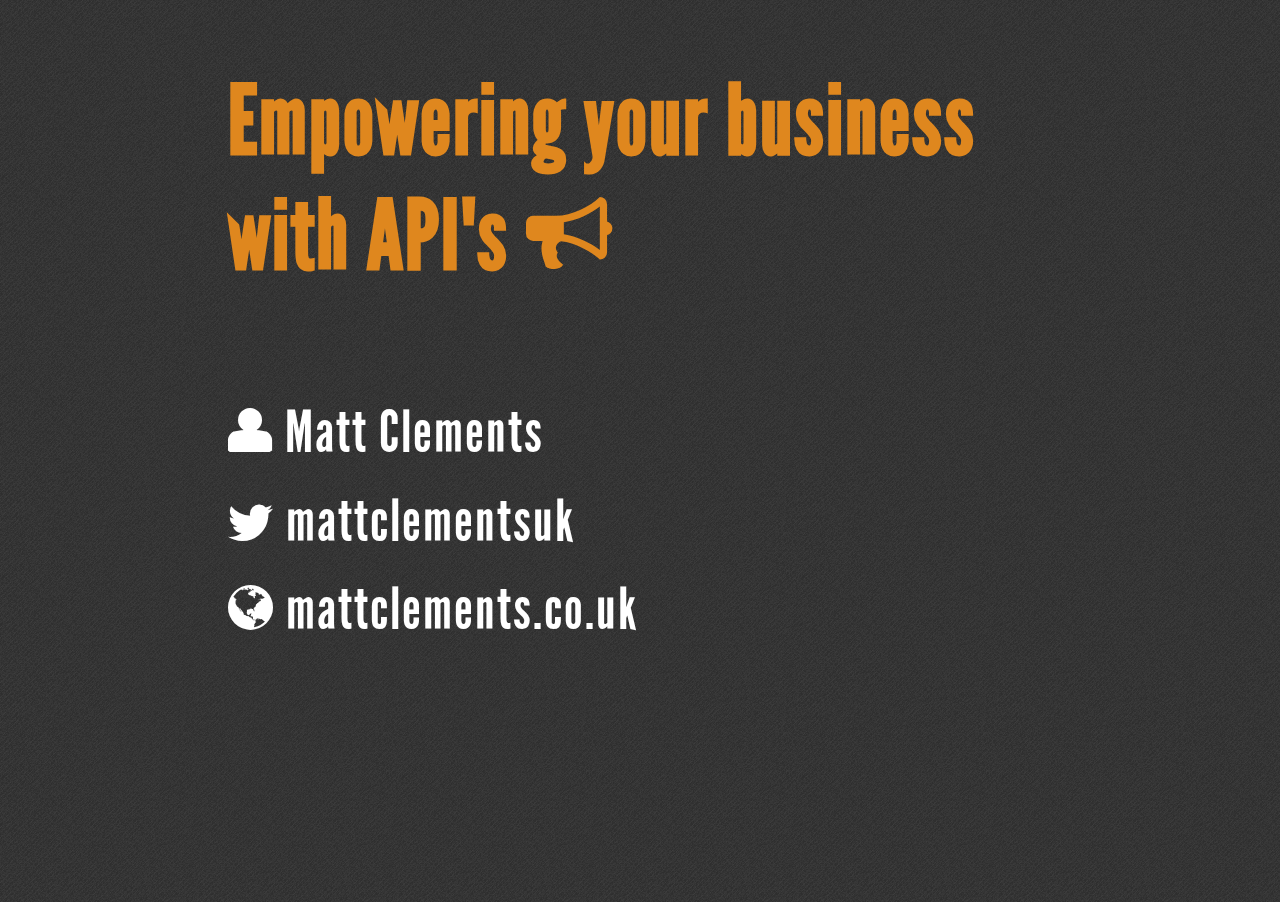
==== commit 01479493: "Final Tweaks" ====
--- a/empowering_with_apis/index.html
+++ b/empowering_with_apis/index.html
@@ -54,17 +54,6 @@
 <div class='page plain'>
     <h2>So, why would I use an API?</h2>
     <i class="icon-question-sign large-icon"></i>
-	<!--
-    <li>API's can be among your most valuable asset
-		<ul>
-			<li>Provides an irreplaceable asset for others</li>
-			<li>Successful API's capture customers</li>
-		</ul>
-	</li>
-    <li>Increases Brand Awareness</li>
-	
-	http://socialmedia.biz/2011/02/22/4-reasons-why-your-brand-should-create-its-own-apis/
-	-->
 </div>
 
 <div class='page plain'>
@@ -92,5 +81,12 @@
     <i class="icon-thumbs-up large-icon"></i>
 </div>
 
+<div class='page top'>
+    <h1 style="text-align: center;">Thank you for listening! <i class="icon-comments"></i></h1>
+    <p class='author'><i class="icon-user"></i> Matt Clements</p>
+	<p class='twitter'><a href='http://twitter.com/mattclementsuk'><i class="icon-twitter"></i> mattclementsuk</a></p>
+	<p class='webaddress'><a href="http://mattclements.co.uk/"><i class="icon-globe"></i> mattclements.co.uk</a></p>
+</div>
+
 </body>
 </html>
--- a/empowering_with_apis/css/slide.css
+++ b/empowering_with_apis/css/slide.css
@@ -67,7 +67,7 @@
 	margin-right: auto;
 	width: 824px !important;
 	height: 768px !important;
-	border: 1px #FFF solid;
+	/*border: 1px #FFF solid;*/
 	overflow: hidden;
 	padding: 0 100px;
 }
